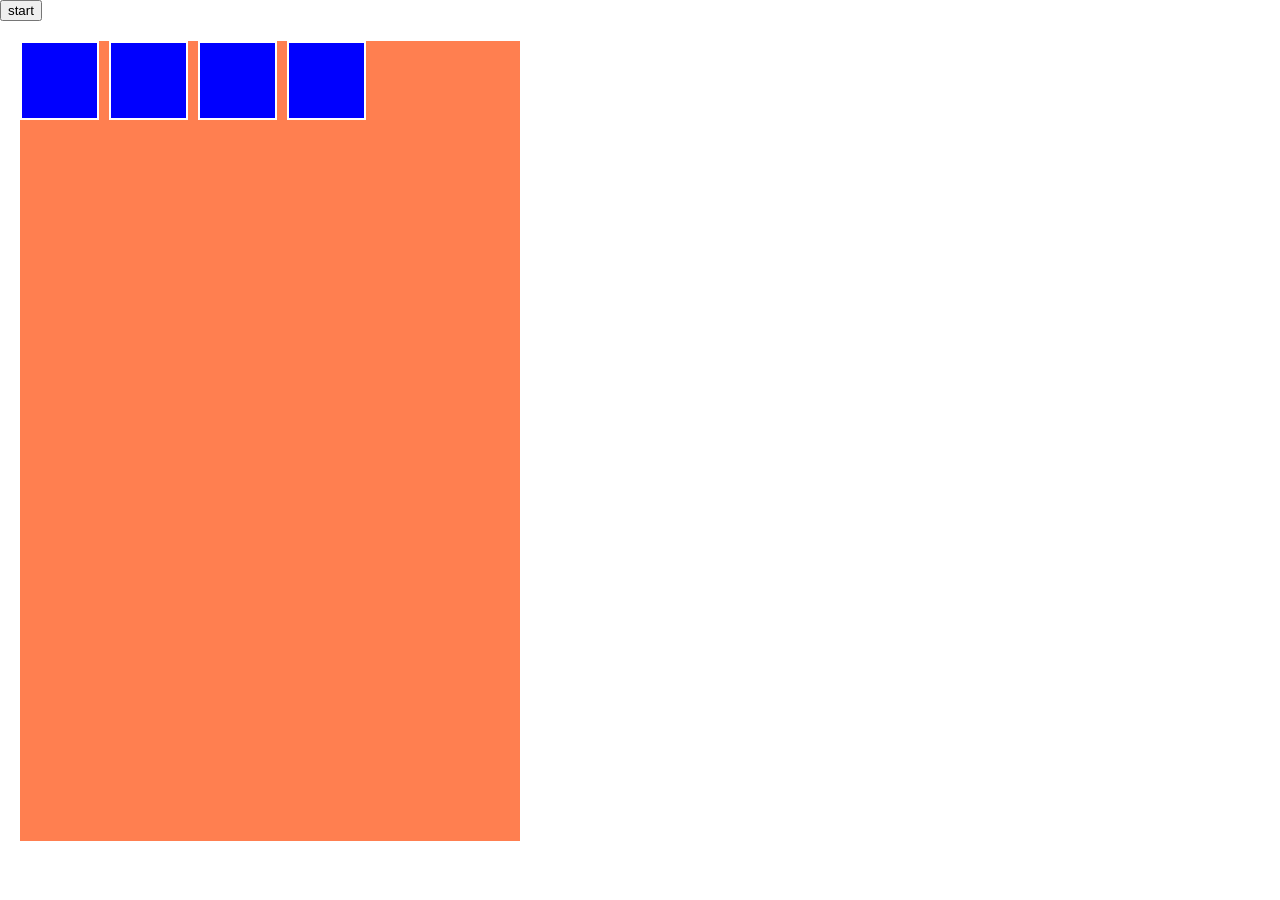
==== index.html @ 538156b0 "added some stuff but not getting anywhere.. just getting used to Jquery" ====
<!DOCTYPE html>
<html lang="en">
<head>
    <meta charset="UTF-8">
    <meta name="viewport" content="width=device-width, initial-scale=1.0">
    <meta http-equiv="X-UA-Compatible" content="ie=edge">
    <link rel="stylesheet" href="./assets/css/reset.css">
    <link rel="stylesheet" href="./assets/css/style.css">
    <title>Week-4-Game</title>
</head>
<body>
    <button id="start">start</button>
    <main>
        <div class="character" id="luke"></div>
        <div class="character" id="obi"></div>
        <div class="character" id="sid"></div>
        <div class="character" id="vader"></div>
    </main>
</body>
<script type="text/javascript" src="https://cdnjs.cloudflare.com/ajax/libs/jquery/3.2.1/jquery.min.js"></script>
<script type="text/javascript" src="./assets/javascript/game.js"></script>
</html>
---- assets/css/style.css ----
main {
    background-color: coral;
    width: 500px;
    height: 800px;
    margin: 20px 0 0 20px;

}

.character {
    position: relative;
    float: left;
    margin-right: 10px;
    background-color: blue;
    height: 75px;
    width: 75px;
    border: solid white 2px;

}
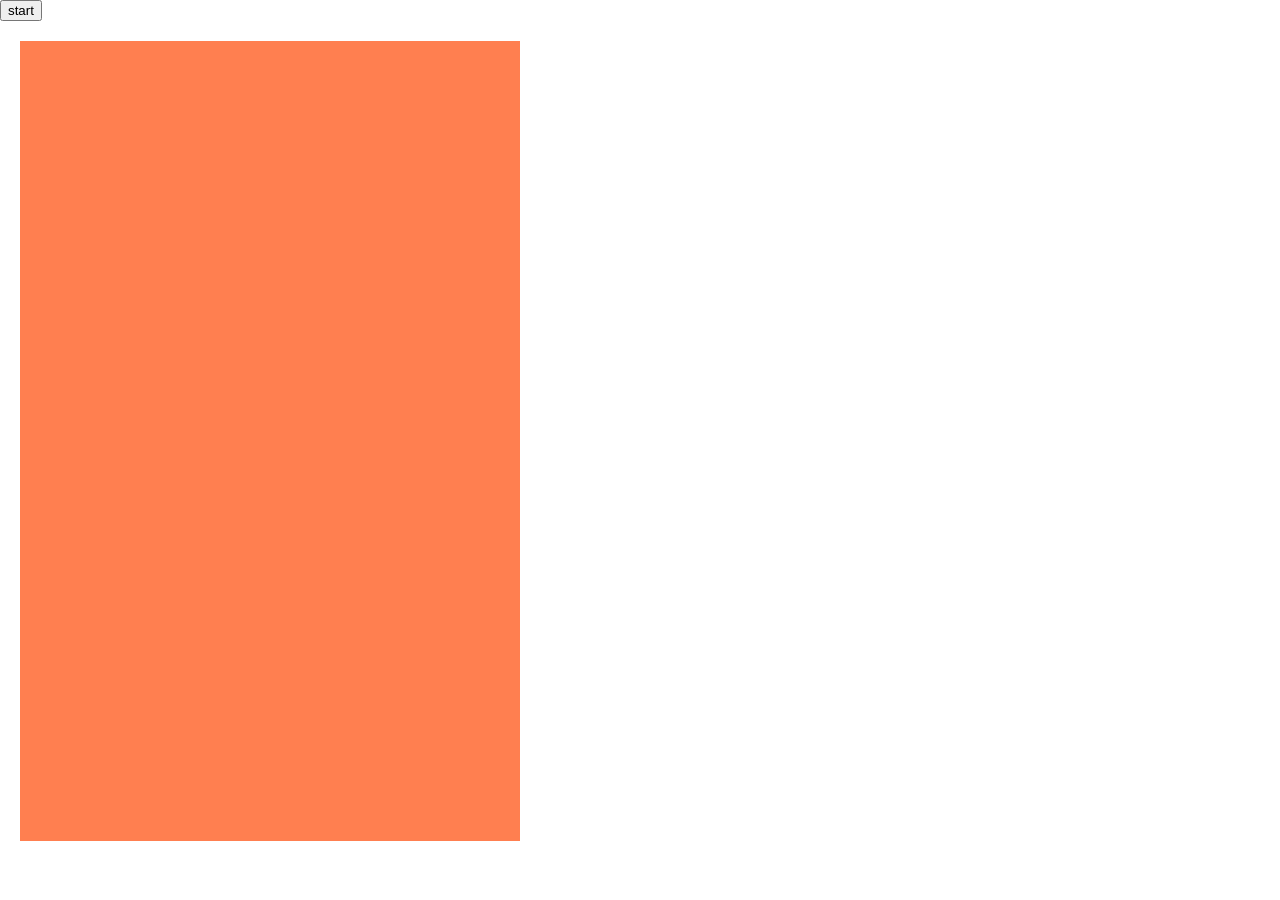
==== commit 014ae407: "made a function to start the game" ====
--- a/index.html
+++ b/index.html
@@ -11,10 +11,6 @@
 <body>
     <button id="start">start</button>
     <main>
-        <div class="character" id="luke"></div>
-        <div class="character" id="obi"></div>
-        <div class="character" id="sid"></div>
-        <div class="character" id="vader"></div>
     </main>
 </body>
 <script type="text/javascript" src="https://cdnjs.cloudflare.com/ajax/libs/jquery/3.2.1/jquery.min.js"></script>
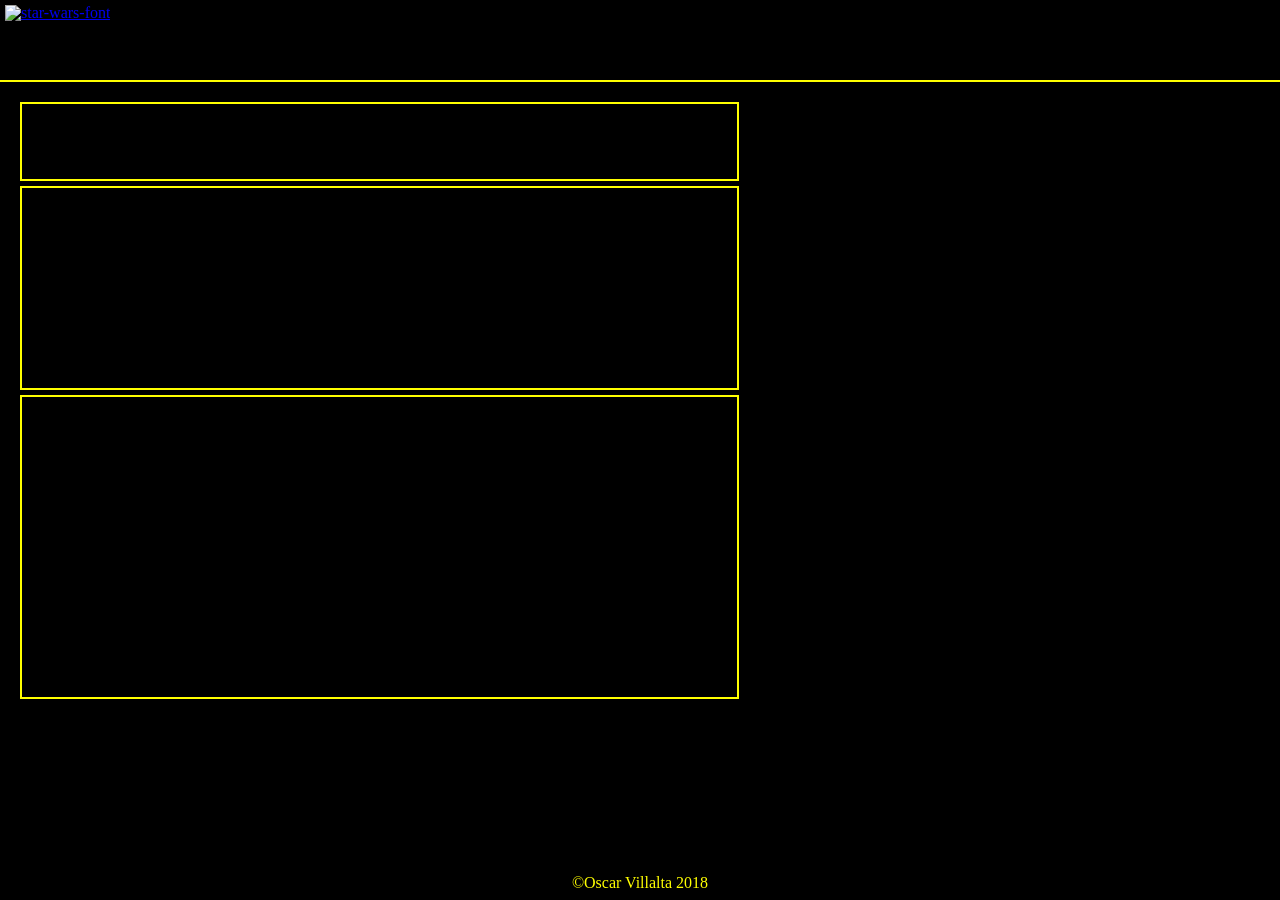
==== commit 170e75b6: "found some images to use" ====
--- a/index.html
+++ b/index.html
@@ -9,9 +9,17 @@
     <title>Week-4-Game</title>
 </head>
 <body>
-    <button id="start">start</button>
-    <main>
-    </main>
+    <div class="wrapper">
+        <header><a href="https://fontmeme.com/star-wars-font/"><img src="https://fontmeme.com/permalink/180216/88ad187c1113a4d4a400cfbcc4d86cdf.png" alt="star-wars-font" border="0"></a></header>
+        <main>
+            <div class="main-wrapper">
+                <div class="scores"></div>
+                <div class="character-select"></div>
+                <div class="arena"></div>
+            </div>
+        </main>
+        <footer>&copy;Oscar Villalta 2018</footer>
+    </div>
 </body>
 <script type="text/javascript" src="https://cdnjs.cloudflare.com/ajax/libs/jquery/3.2.1/jquery.min.js"></script>
 <script type="text/javascript" src="./assets/javascript/game.js"></script>
--- a/assets/css/style.css
+++ b/assets/css/style.css
@@ -1,20 +1,73 @@
+body {
+    background-color: black;
 
+}
+header {
+    height: 75px;
+    padding-top: 5px;
+    padding-left: 5px;
+    width: 100%;
+    border-bottom: 2px yellow solid;
+    
+}
 
 main {
-    background-color: coral;
-    width: 500px;
-    height: 800px;
-    margin: 20px 0 0 20px;
+    width: 100%;
+}
+
+footer {
+    position: absolute;
+    height: 25px;
+    bottom: 0;
+    width: 100%;
+    color: yellow;
+    text-align: center;
+}
+
+.main-wrapper {
+    margin: 20px 20px;
+    height: 600px;
+    width: 715px;
+}
+
+.scores, .character-select, .arena {
+    border: solid yellow 2px;
+    width: 100%;
+    margin: 5px 0 ;
+
+}
+.scores{
+    height: 75px;
+    
+}
+
+.character-select {
+    height: 200px;
 
 }
 
+.arena {
+    height: 300px;
+}
+
+
+/*
 .character {
     position: relative;
-    float: left;
     margin-right: 10px;
     background-color: blue;
     height: 75px;
     width: 75px;
     border: solid white 2px;
+    color: white;
 
 }
+
+.float {
+    float: left;
+}
+
+.clear {
+    clear: both;
+}
+*/
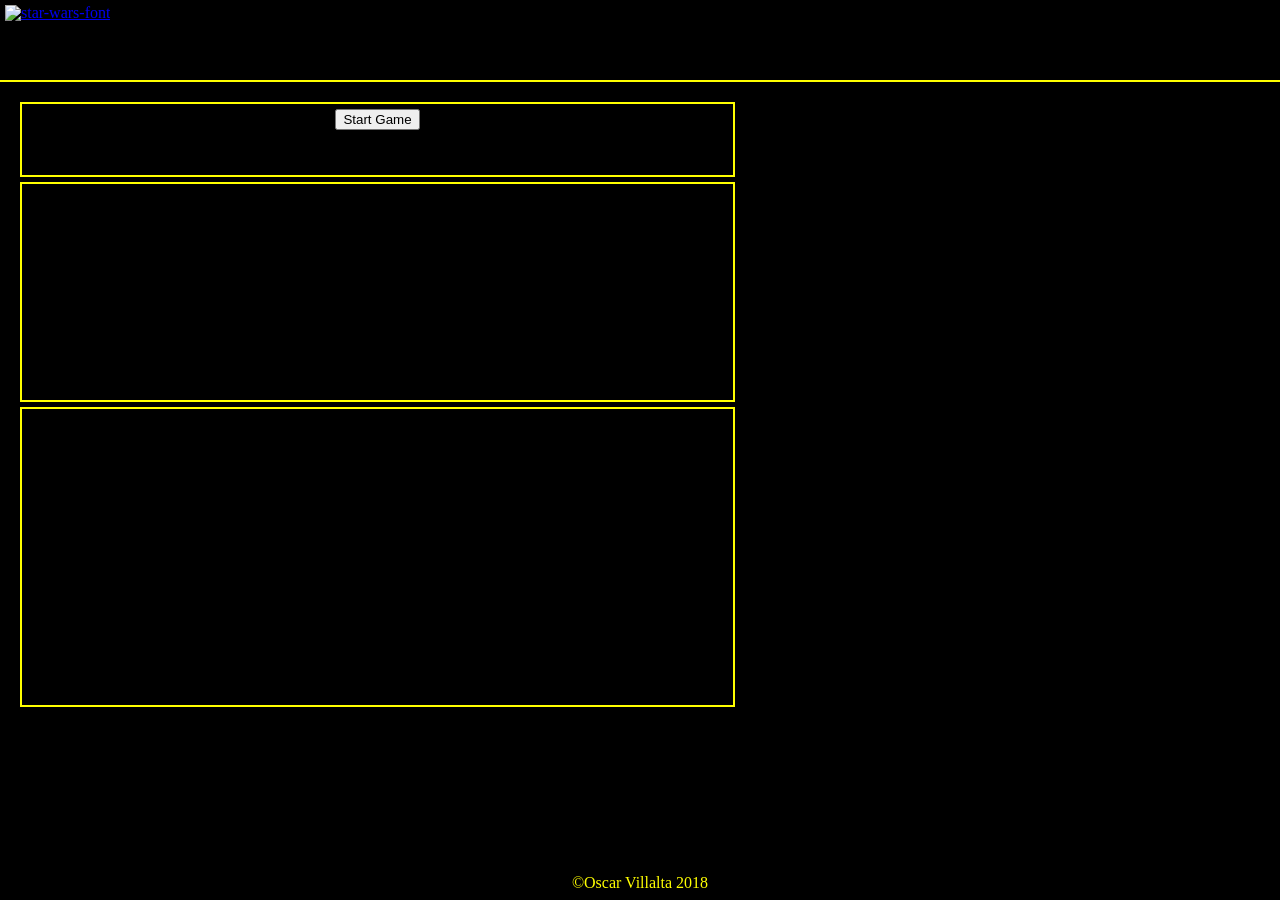
==== commit 99f60c13: "redoing the code because its really messy" ====
--- a/index.html
+++ b/index.html
@@ -13,7 +13,9 @@
         <header><a href="https://fontmeme.com/star-wars-font/"><img src="https://fontmeme.com/permalink/180216/88ad187c1113a4d4a400cfbcc4d86cdf.png" alt="star-wars-font" border="0"></a></header>
         <main>
             <div class="main-wrapper">
-                <div class="scores"></div>
+                <div class="scores">
+                    <button id="start">Start Game</button>
+                </div>
                 <div class="character-select"></div>
                 <div class="arena"></div>
             </div>
--- a/assets/css/style.css
+++ b/assets/css/style.css
@@ -31,9 +31,12 @@
 }
 
 .scores, .character-select, .arena {
+    box-sizing: border-box;
     border: solid yellow 2px;
     width: 100%;
-    margin: 5px 0 ;
+    margin: 5px 0;
+    text-align: center;
+    padding-top: 5px;
 
 }
 .scores{
@@ -42,7 +45,9 @@
 }
 
 .character-select {
-    height: 200px;
+    height: 220px;
+    padding-left: 10px;
+    
 
 }
 
@@ -51,23 +56,26 @@
 }
 
 
-/*
+
+
 .character {
     position: relative;
     margin-right: 10px;
-    background-color: blue;
-    height: 75px;
-    width: 75px;
+    height: 200px;
+    width: 160px;
     border: solid white 2px;
     color: white;
 
 }
 
-.float {
+.float-left {
     float: left;
+}
+
+.float-right {
+    float: right;
 }
 
 .clear {
     clear: both;
 }
-*/
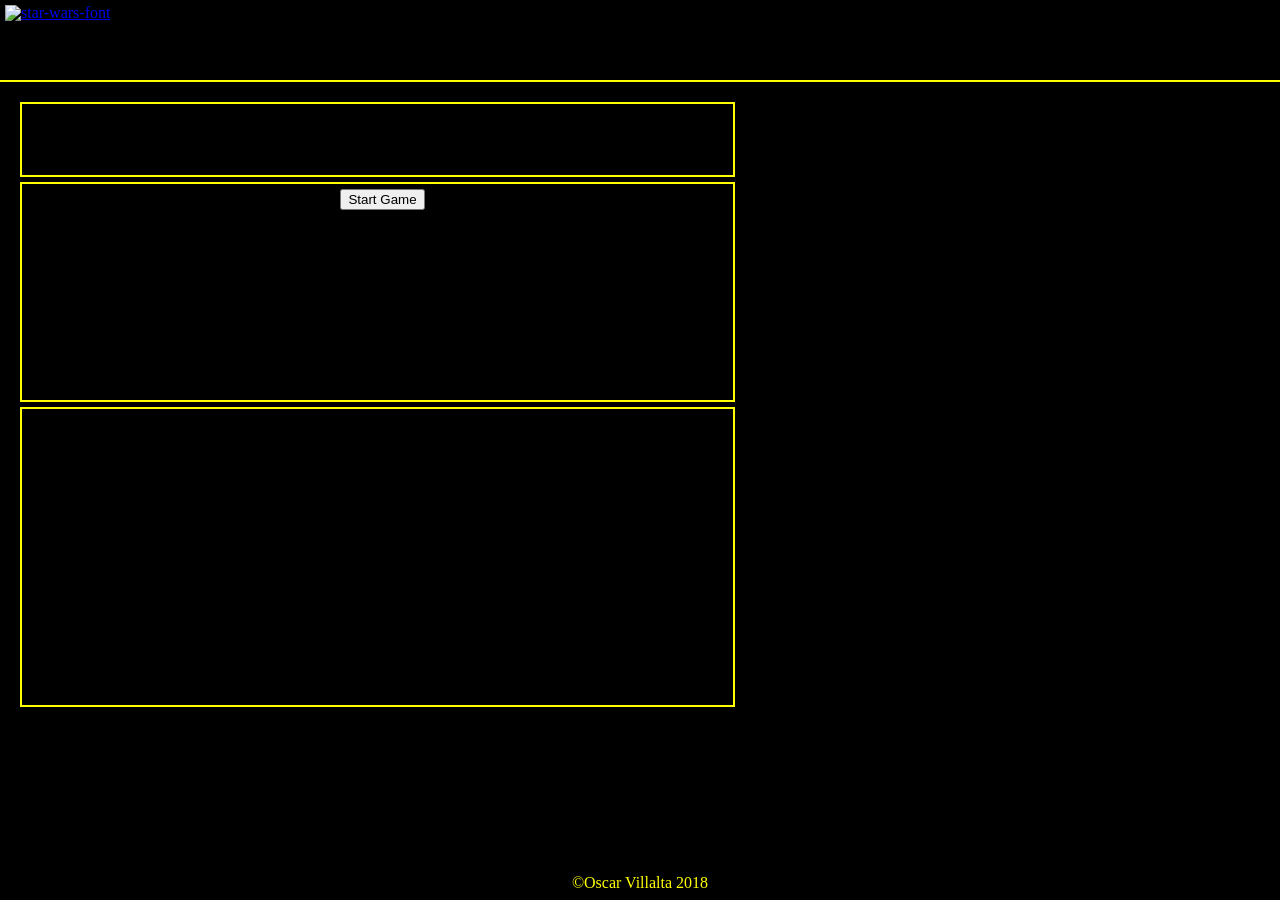
==== commit a57af7cf: "still broken... will fix it later" ====
--- a/index.html
+++ b/index.html
@@ -13,9 +13,7 @@
         <header><a href="https://fontmeme.com/star-wars-font/"><img src="https://fontmeme.com/permalink/180216/88ad187c1113a4d4a400cfbcc4d86cdf.png" alt="star-wars-font" border="0"></a></header>
         <main>
             <div class="main-wrapper">
-                <div class="scores">
-                    <button id="start">Start Game</button>
-                </div>
+                <div class="scores"></div>
                 <div class="character-select"></div>
                 <div class="arena"></div>
             </div>
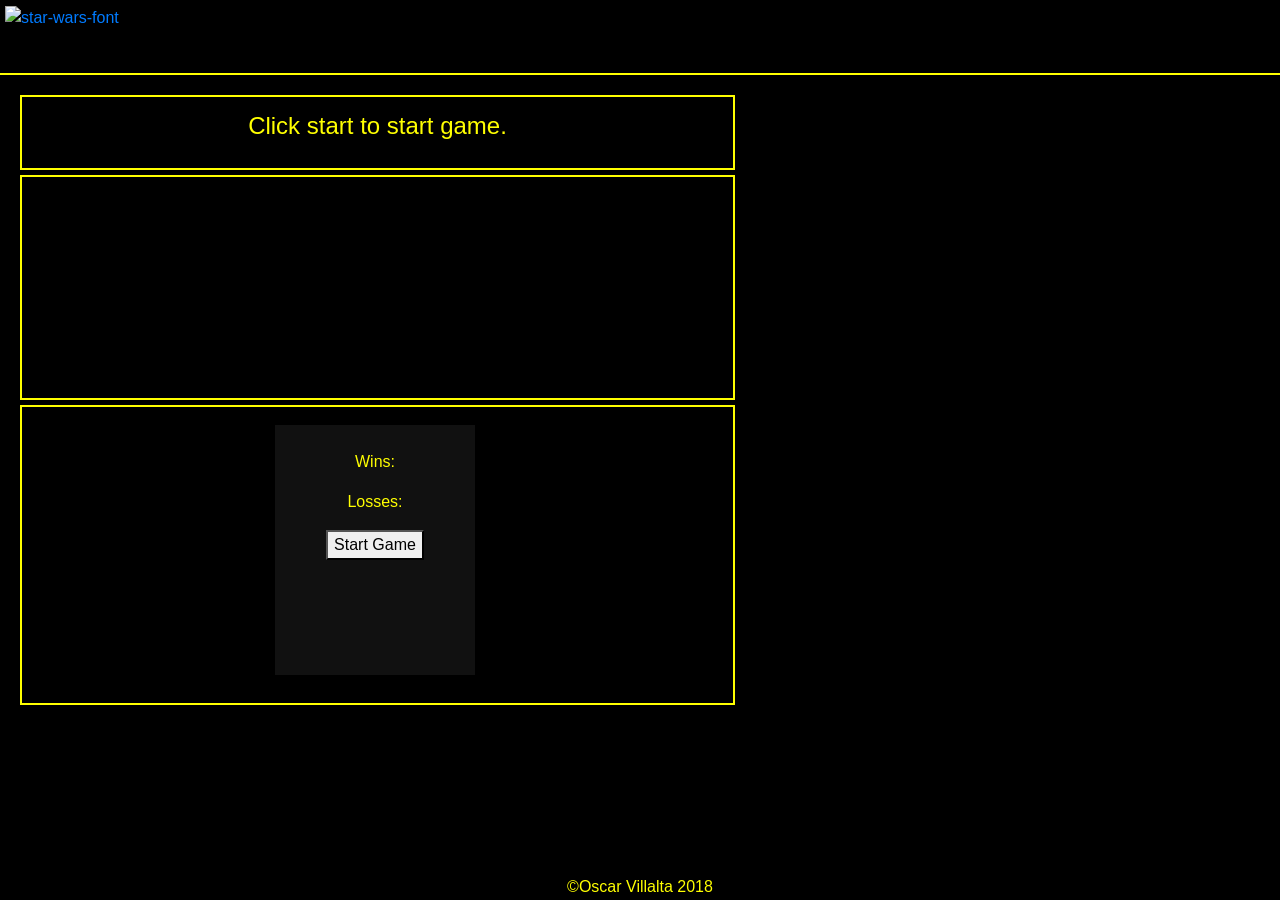
==== commit d813a732: "its working now" ====
--- a/index.html
+++ b/index.html
@@ -1,21 +1,36 @@
 <!DOCTYPE html>
 <html lang="en">
+
 <head>
     <meta charset="UTF-8">
     <meta name="viewport" content="width=device-width, initial-scale=1.0">
     <meta http-equiv="X-UA-Compatible" content="ie=edge">
-    <link rel="stylesheet" href="./assets/css/reset.css">
+    <link rel="stylesheet" href="https://maxcdn.bootstrapcdn.com/bootstrap/4.0.0/css/bootstrap.min.css">
     <link rel="stylesheet" href="./assets/css/style.css">
     <title>Week-4-Game</title>
 </head>
+
 <body>
     <div class="wrapper">
-        <header><a href="https://fontmeme.com/star-wars-font/"><img src="https://fontmeme.com/permalink/180216/88ad187c1113a4d4a400cfbcc4d86cdf.png" alt="star-wars-font" border="0"></a></header>
+        <header>
+            <a href="https://fontmeme.com/star-wars-font/">
+                <img src="https://fontmeme.com/permalink/180216/88ad187c1113a4d4a400cfbcc4d86cdf.png" alt="star-wars-font" border="0">
+            </a>
+        </header>
         <main>
             <div class="main-wrapper">
-                <div class="scores"></div>
+                <div class="messages"><h4 id="message"></h4></div>
                 <div class="character-select"></div>
-                <div class="arena"></div>
+                <div class="arena">
+                    <div class="scoreboard">
+                        <p>Wins:
+                            <span id="wins"></span>
+                        </p>
+                        <p>Losses:
+                            <span id="losses"></span>
+                        </p>
+                    </div>
+                </div>
             </div>
         </main>
         <footer>&copy;Oscar Villalta 2018</footer>
@@ -23,4 +38,5 @@
 </body>
 <script type="text/javascript" src="https://cdnjs.cloudflare.com/ajax/libs/jquery/3.2.1/jquery.min.js"></script>
 <script type="text/javascript" src="./assets/javascript/game.js"></script>
+
 </html>
--- a/assets/css/style.css
+++ b/assets/css/style.css
@@ -8,7 +8,6 @@
     padding-left: 5px;
     width: 100%;
     border-bottom: 2px yellow solid;
-    
 }
 
 main {
@@ -17,6 +16,7 @@
 
 footer {
     position: absolute;
+    background-color: black;
     height: 25px;
     bottom: 0;
     width: 100%;
@@ -30,33 +30,38 @@
     width: 715px;
 }
 
-.scores, .character-select, .arena {
+.messages, .character-select, .arena {
     box-sizing: border-box;
     border: solid yellow 2px;
     width: 100%;
     margin: 5px 0;
     text-align: center;
-    padding-top: 5px;
+    padding: 10px;
 
 }
-.scores{
+.messages {
     height: 75px;
+    color: yellow;
+    padding: 15px;
     
 }
 
 .character-select {
-    height: 220px;
+    height: 225px;
     padding-left: 10px;
     
+}
 
+.overlay {
+    position: relative;
+    top: -20px;
+    width: 100%;
 }
 
 .arena {
     height: 300px;
+    padding: 50px;
 }
-
-
-
 
 .character {
     position: relative;
@@ -66,6 +71,18 @@
     border: solid white 2px;
     color: white;
 
+}
+
+.scoreboard {
+    position: absolute;
+    background-color:#111;
+    color: yellow;
+    height: 250px;
+    width: 200px;
+    top: 425px;
+    left: 275px;
+    text-align: center;
+    padding-top: 25px;
 }
 
 .float-left {
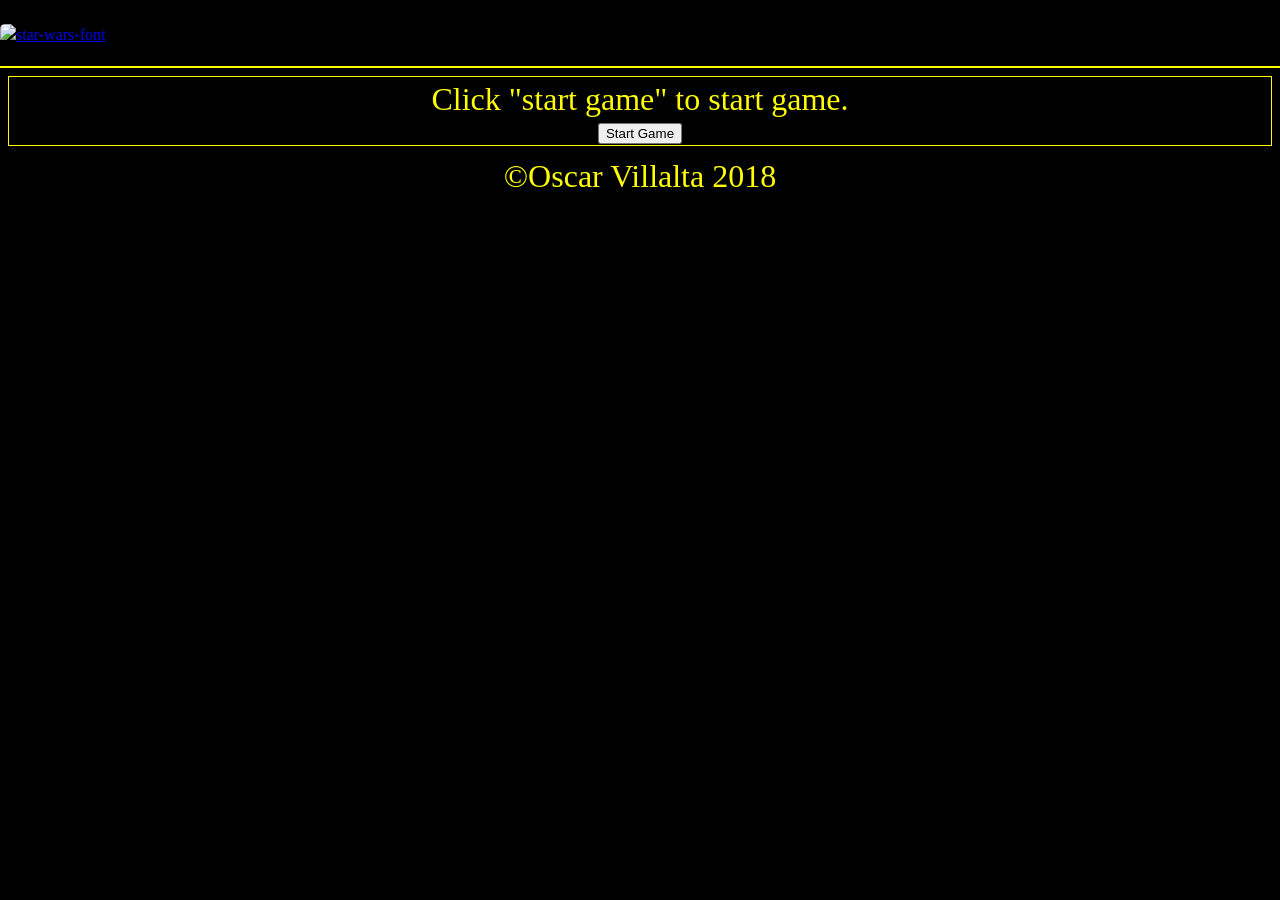
==== commit 84852a9b: "rewriting this star wars game" ====
--- a/index.html
+++ b/index.html
@@ -5,38 +5,48 @@
     <meta charset="UTF-8">
     <meta name="viewport" content="width=device-width, initial-scale=1.0">
     <meta http-equiv="X-UA-Compatible" content="ie=edge">
-    <link rel="stylesheet" href="https://maxcdn.bootstrapcdn.com/bootstrap/4.0.0/css/bootstrap.min.css">
-    <link rel="stylesheet" href="./assets/css/style.css">
-    <title>Week-4-Game</title>
+    <title>Star Wars Game</title>
+    <link rel="stylesheet" href="./assets/css/reset.css" />
+    <link rel="stylesheet" href="./assets/css/style.css" />
 </head>
 
 <body>
-    <div class="wrapper">
+
+    <div>
+
         <header>
-            <a href="https://fontmeme.com/star-wars-font/">
-                <img src="https://fontmeme.com/permalink/180216/88ad187c1113a4d4a400cfbcc4d86cdf.png" alt="star-wars-font" border="0">
-            </a>
+            <div>
+                <a href="https://fontmeme.com/star-wars-font/">
+                    <img src="https://fontmeme.com/permalink/180216/88ad187c1113a4d4a400cfbcc4d86cdf.png" alt="star-wars-font" border="0">
+                </a>
+            </div>
         </header>
+
         <main>
+
             <div class="main-wrapper">
-                <div class="messages"><h4 id="message"></h4></div>
-                <div class="character-select"></div>
-                <div class="arena">
-                    <div class="scoreboard">
-                        <p>Wins:
-                            <span id="wins"></span>
-                        </p>
-                        <p>Losses:
-                            <span id="losses"></span>
-                        </p>
-                    </div>
+                <div class="messages-area">
+                    <h3 id="messages"></h3>
+                </div>
+                <div class="stable-area"></div>
+                <div class="arena-area">
+                    <div class="protagonist-area"></div>
+                    <div class="score-area"></div>
+                    <div class="antagonist-area"></div>
                 </div>
             </div>
+
         </main>
-        <footer>&copy;Oscar Villalta 2018</footer>
+
+        <footer>
+            <h3>&copy;Oscar Villalta 2018</h3>
+        </footer>
+
     </div>
+
+    <script type="text/javascript" src="https://code.jquery.com/jquery-3.3.1.js" ></script>
+    <script type="text/javascript" src="./assets/javascript/game.js" ></script>
+
 </body>
-<script type="text/javascript" src="https://cdnjs.cloudflare.com/ajax/libs/jquery/3.2.1/jquery.min.js"></script>
-<script type="text/javascript" src="./assets/javascript/game.js"></script>
 
 </html>
--- a/assets/css/style.css
+++ b/assets/css/style.css
@@ -1,98 +1,91 @@
+/* CSS Variables */
+
+:root {
+    --dark: #333;
+    --light: #ddd;
+    --blue: rgb(1, 180, 235);
+    --orange: goldenrod;
+}
+
+/*  Core */
+
+*,
+:after,
+:before {
+    box-sizing: border-box;
+}
+
+html {
+    color: var(--dark);
+}
+
 body {
     background-color: black;
-
-}
-header {
-    height: 75px;
-    padding-top: 5px;
-    padding-left: 5px;
-    width: 100%;
-    border-bottom: 2px yellow solid;
+    color: yellow;
+    line-height: 1.4;
 }
 
+h1 {
+    font-size: 3rem;
+}
+
+h2 {
+    font-size: 2.5rem;
+}
+
+h3 {
+    font-size: 2rem;
+}
+
+h4 {
+    font-size: 1rem;
+}
+
+p {
+    font-size: 1rem
+}
+
+img {
+    width: 100%;
+    border-radius: 5px;
+    margin-bottom: 20px;
+}
+
+/* Specifics */
+
+header {
+    padding-top: 1.5rem;
+    border-bottom: yellow solid 2px;
+}
 main {
-    width: 100%;
+    padding: .5rem;
+}
+
+.main-wrapper {
+    border: solid yellow 1px;
 }
 
 footer {
-    position: absolute;
-    background-color: black;
-    height: 25px;
-    bottom: 0;
-    width: 100%;
-    color: yellow;
     text-align: center;
 }
 
-.main-wrapper {
-    margin: 20px 20px;
-    height: 600px;
-    width: 715px;
+.messages-area {
+    text-align: center;
 }
 
-.messages, .character-select, .arena {
-    box-sizing: border-box;
-    border: solid yellow 2px;
-    width: 100%;
-    margin: 5px 0;
-    text-align: center;
-    padding: 10px;
-
-}
-.messages {
-    height: 75px;
-    color: yellow;
-    padding: 15px;
-    
+.stable-area {
+    display: grid;
+    justify-content: space-evenly;
+    grid-gap: 10px;
+    grid-template-columns: repeat(auto-fill, 100px);
 }
 
-.character-select {
-    height: 225px;
-    padding-left: 10px;
-    
+.arena-area {
+    text-align: center;
+    display: grid;
+    grid-template-columns: 1fr 1fr 1fr;
 }
 
-.overlay {
-    position: relative;
-    top: -20px;
-    width: 100%;
-}
-
-.arena {
-    height: 300px;
-    padding: 50px;
-}
-
-.character {
-    position: relative;
-    margin-right: 10px;
-    height: 200px;
-    width: 160px;
-    border: solid white 2px;
-    color: white;
-
-}
-
-.scoreboard {
-    position: absolute;
-    background-color:#111;
-    color: yellow;
-    height: 250px;
-    width: 200px;
-    top: 425px;
-    left: 275px;
-    text-align: center;
-    padding-top: 25px;
-}
-
-.float-left {
-    float: left;
-}
-
-.float-right {
-    float: right;
-}
-
-.clear {
-    clear: both;
-}
+.image {
+    max-width: 200px;
+}
